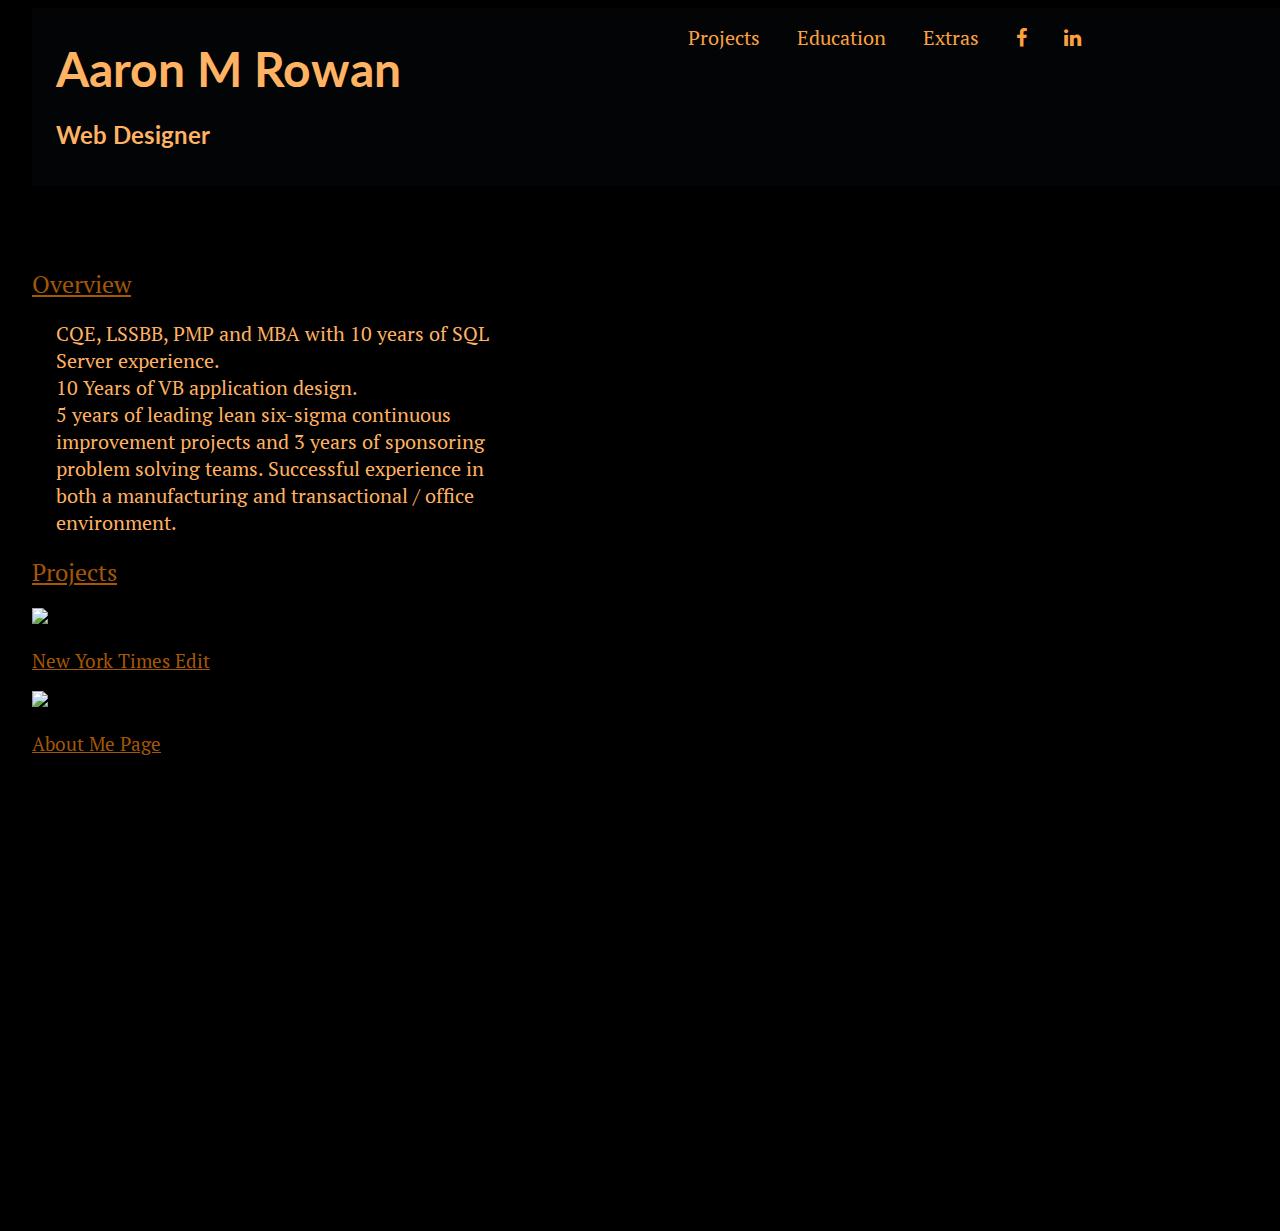
==== index.html @ 5f278200 "inital commit 6.20.16" ====
<!DOCTYPE html>
<html lang="en">

<head>

  <meta charset="UTF-8">
  <link rel="stylesheet" href="css/style.css">
  <link href='https://fonts.googleapis.com/css?family=Lato|PT+Serif' rel='stylesheet' type='text/css'>
  <link href="https://maxcdn.bootstrapcdn.com/font-awesome/4.5.0/css/font-awesome.min.css" rel="stylesheet">
  <title> Portfolio - Aaron M Rowan </title>  
</head>

<header> 
  <nav id="mainNav">    
    <ul class="navList">
      <li><a href="#Projects"> Projects </a></li>
      <li><a href=#> Education </a></li>
      <li><a href=#> Extras </a> </li>  
      <li><a class="fa fa-facebook" href="//www.facebook.com/Novelis-Cans-for-the-Community-158963970794045/?ref=aymt_homepage_panel"></a> </li>
      <li><a class="fa fa-linkedin" href="//www.linkedin.com/in/aaron-rowan-35a57320?trk=nav_responsive_tab_profile"></a> </li>
    </ul>    
    <h1> Aaron M Rowan <br> <span id="sub"> Web Designer </span> </h1>
    
   
  </nav>
  <span class="Spacer"> </span>
  <span class="Spacer"> </span>
  <span class="Spacer"> </span>
</header>
<body id="main">
  <div class="spacer"> </div>
  <h2> Overview </h2>
  <p id="details"> 
  CQE, LSSBB, PMP and MBA with 10 years of SQL Server experience.<br>
  10 Years of VB application design. <br>
  5 years of leading lean six-sigma continuous improvement projects

and 3 years of sponsoring problem solving teams. Successful experience in both a manufacturing

and transactional / office environment.
  </p>
   <span class="Spacer"> </span>
  <h2> <a name="Projects"></a> Projects </h2>
  <img class="projects" src="images/New Cat Times.jpg" alt="New Cat Times">
  <h3> New York Times Edit </h3>
  <span class="Spacer"> </span>
  <img class="projects" src="images/aboutMe.jpg" alt="About Me">
  <h3> About Me Page </h3>
</body>
---- css/style.css ----
html{
  box-sizing: border-box;
  margin:0;
  padding:0;
  border:0;
  font-family: 'PT Serif', serif;
  background-color: black;
  }

#mainNav{
  list-style:none;
  position:fixed;
  width:100%;
  z-index:9999;
  background-color:#020405;
  
}
.navList{
  float:right;
  width:50%;
  padding-top: 0.0rem;
  
}

.navList > li {
  display:inline; 
  padding: 2.5rem ;  
  font-size:1.25em;
  color:#fca141;
  
}

a {
  color:#fca141;
  text-decoration:none;
}

h1 {
  color:#ffb262;
  float:left;
  padding-left:1.5rem;
  font-family: 'Lato', sans-serif;
  font-size: 3em;
  width:35%;
}

#sub{
  font-size:1.5rem;
}
#main{
  background-image:url(https://www.dropbox.com/s/avmewlsl8is4otc/279H.jpg?dl=1);
  background-size: cover;
  background-position: center bottom;
  background-repeat: no-repeat;
  height: 75.938rem;
  padding-left: 1.5rem;
}

.spacer{
  height:15rem;
}

h2{
  color:#a45705;
 
  font-weight: lighter;
  text-decoration:underline;
}

#details {
  padding-left: 1.5rem;
  font-size: 1.25rem;
  color:#ffb262;
  width:35%;
  background-color: black;
  
}

.projects{
  width:30rem;
}

h3 {
  color:#a45705;
  font-weight:lighter;
  text-decoration: underline;


}

@media only screen and (max-width: 525px){
  #details{ font-size: .85rem;}
  .navList > li{
    font-size:.85rem;
    display:block;
    padding-top:.1rem;
    padding-bottom:.1rem;
  }
  h1{font-size:2.25rem;}
  sub{font-size:1.75rem;}
  .projects{width:20rem;}
}

@media only screen and (min-width: 525px) and (max-width:750px){
  .navList > li {
    font-size:1rem;
    padding: 2.5rem .25rem;
   

  }
}

@media only screen and (min-width: 750px) and (max-width:1450px){
  .navList > li {
    font-size:1.25rem;
    padding: 2.5rem 1rem;
   

  }
}
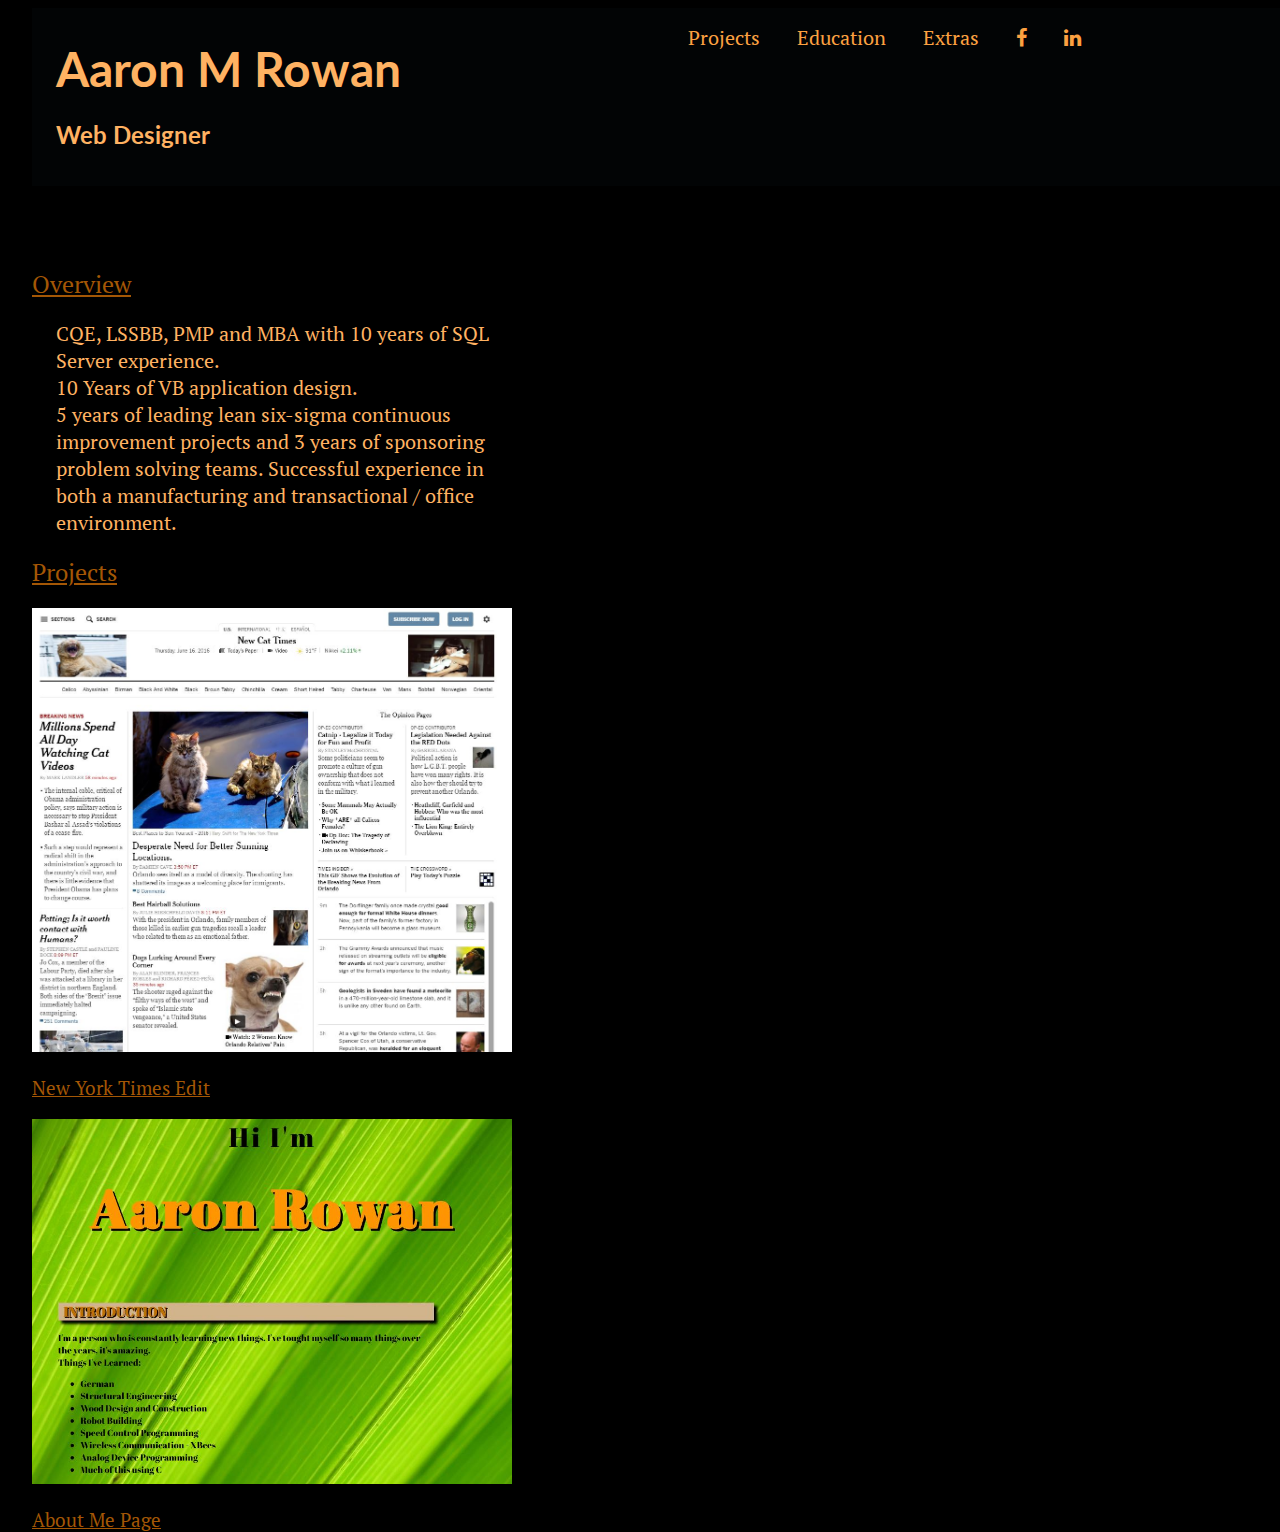
==== commit decdbc6c: "6.20 v3" ====
--- a/index.html
+++ b/index.html
@@ -41,9 +41,9 @@
   </p>
    <span class="Spacer"> </span>
   <h2> <a name="Projects"></a> Projects </h2>
-  <img class="projects" src="images/New Cat Times.jpg" alt="New Cat Times">
+  <img class="projects" src="images/New Cat Times.JPG" alt="New Cat Times">
   <h3> New York Times Edit </h3>
   <span class="Spacer"> </span>
-  <img class="projects" src="images/aboutMe.jpg" alt="About Me">
+  <img class="projects" src="images/aboutMe.JPG" alt="About Me">
   <h3> About Me Page </h3>
 </body>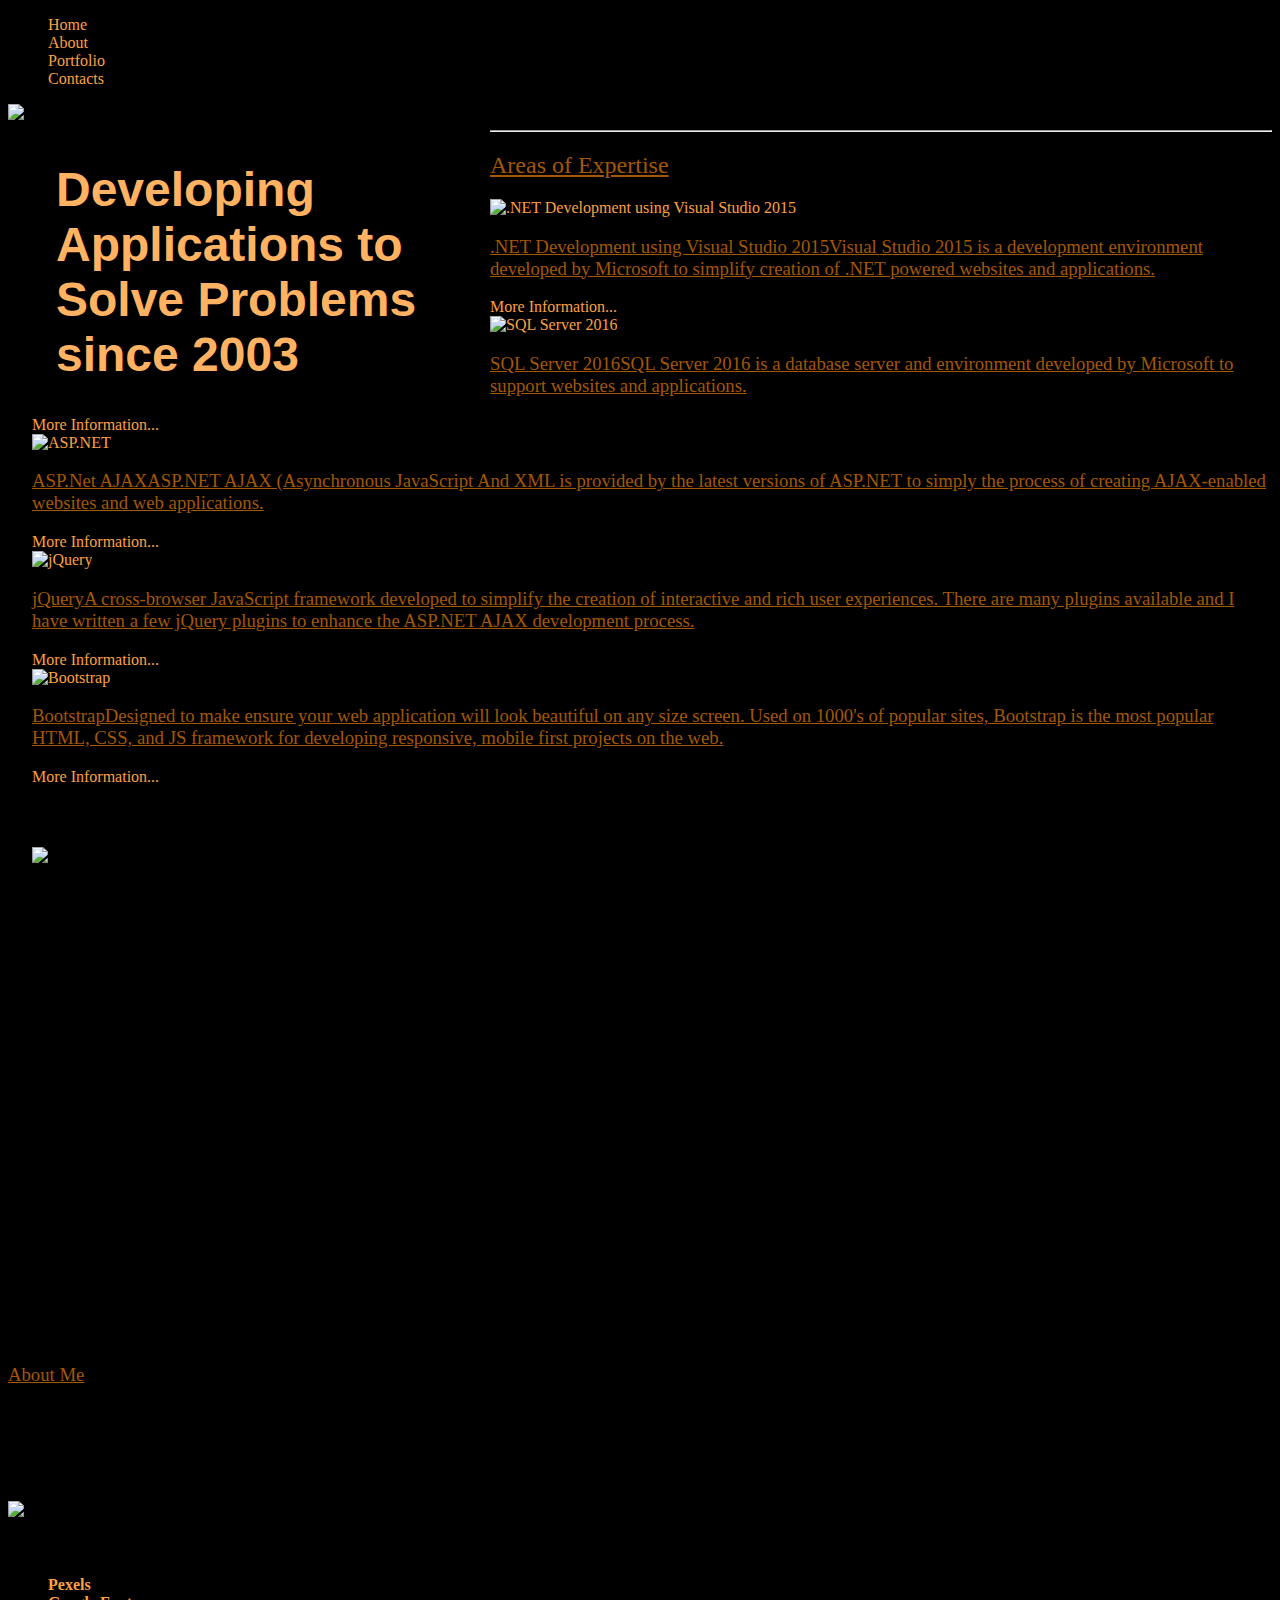
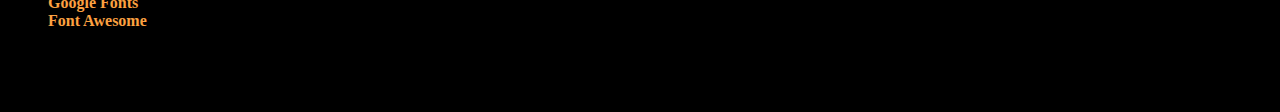
==== commit 748134ec: "index only - fix merge" ====
--- a/index.html
+++ b/index.html
@@ -1,49 +1,113 @@
+
 <!DOCTYPE html>
 <html lang="en">
+<head>
+	<meta charset="UTF-8">
+	<title>Portfolio - ASP.NET C# Web Developer - Aaron Rowan Charlotte NC</title>
+	<link rel="stylesheet" href="css/style.css">
+	
 
-<head>
+</head>
+<body>
+	<div id="header">
+		<ul id="navList">
+			<li><a class="active" href="index.html">Home</a></li>
+			<li><a href="about.html">About</a></li>
+			<li><a href="portfolio.html">Portfolio</a></li>
+			<li><a href="contact.html">Contacts</a></li>
+		</ul>
+	</div>
+	<div id="subheader-container">
+		<div id="subheader">
+			<img src="./images/headline.jpg" alt="Simple" width="500px">
+		</div>
+	</div>
 
-  <meta charset="UTF-8">
-  <link rel="stylesheet" href="css/style.css">
-  <link href='https://fonts.googleapis.com/css?family=Lato|PT+Serif' rel='stylesheet' type='text/css'>
-  <link href="https://maxcdn.bootstrapcdn.com/font-awesome/4.5.0/css/font-awesome.min.css" rel="stylesheet">
-  <title> Portfolio - Aaron M Rowan </title>  
-</head>
+	<div id="main-container">
+		<div id="main">
+			<h1>Developing Applications to Solve Problems since 2003</h1>
+			<hr>
+			<div id="content">
+				<h2> Areas of Expertise </h2>
+				<div class="featuredItem">
+					
+						<a class="img" href="https://www.visualstudio.com/" target="_blank"><img class="tags" src="./images/VS tag2.png" alt=".NET Development using Visual Studio 2015"></a>
+					<div class = "itemText">
+						<h3>.NET Development using Visual Studio 2015<span class="bodyText">Visual Studio 2015 is a development environment developed by Microsoft to simplify creation of .NET powered websites and applications. </span> </h3>
+						 <a href="https://www.visualstudio.com/" target="_blank">More Information...</a>
+					</div>
+				</div>
+				<div class="featuredItem">
+					
+						<a class="img" href="www.microsoft.com/en-us/server-cloud/products/sql-server/" target="_blank"> <img class="tags" src="./images/sql-server-2016.jpg" alt="SQL Server 2016"></a>
+					<div class = "itemText">
+						<h3>SQL Server 2016<span class="bodyText">SQL Server 2016 is a database server and environment developed by Microsoft to support websites and applications.</span>
+						</h3>
+						 <a href="https://info.microsoft.com/Introducing-SQL-Server-2016-eBook-2.html" target="_blank">More Information...</a>
+					</div>
+				</div>
+				<div class="featuredItem">
+					
+						<a class="img" href="http://api.jquery.com/jquery.ajax/" target="_blank"> <img class="tags" src="./images/asp-net-ajax_small.png" alt="ASP.NET"></a>
+					<div class = "itemText">
+						<h3>ASP.Net AJAX<span class="bodyText">ASP.NET AJAX (Asynchronous JavaScript And XML is provided by the latest versions of ASP.NET to simply the process of creating AJAX-enabled websites and web applications.</span>
+						</h3>
+						 <a href="https://developer.mozilla.org/en-US/docs/AJAX" target="_blank">More Information...</a>
+					</div>
+				</div>
+				<div class="featuredItem">
+					
+						<a class="img" href="https://jquery.com/" target="_blank"> <img class="tags" src="./images/jquery_logo.png" alt="jQuery"></a>
+					<div class = "itemText">
+						<h3>jQuery<span>A cross-browser JavaScript framework developed to simplify the creation of interactive and rich user experiences.  There are many plugins available and I have written a few jQuery plugins to enhance the ASP.NET AJAX development process.</span>
+						</h3>
+						 <a href="http://jquery.com/" target="_blank">More Information...</a>
+					</div>
+				</div>
+				<div class="featuredItem">
+					
+						<a class="img" href="http://getbootstrap.com/" target="_blank"> <img class="tags" src="./images/bootstrap-3.jpg" alt="Bootstrap"></a>						
+					<div class = "itemText">
+						<h3>Bootstrap<span>Designed to make ensure your web application will look beautiful on any size screen.  Used on 1000's of popular sites, Bootstrap is the most popular HTML, CSS, and JS framework for developing responsive, mobile first projects on the web.</span>
+						</h3>
+						<a href="http://getbootstrap.com/" target="_blank">More Information...</a>
+					</div>
+				</div>
+			</div>
+			<div id="connect">
+				<h4>Connect with Me</h4>				
+	            <a href="https://www.linkedin.com/in/aaron-rowan-35a57320" target="_blank"><img class="tags" src="./images/social_linked_in.png" id="SideBarPlaceHolder_sidebar1_imgLinkedIn" /></a>
+			</div>
+		</div>
+	</div>
 
-<header> 
-  <nav id="mainNav">    
-    <ul class="navList">
-      <li><a href="#Projects"> Projects </a></li>
-      <li><a href=#> Education </a></li>
-      <li><a href=#> Extras </a> </li>  
-      <li><a class="fa fa-facebook" href="//www.facebook.com/Novelis-Cans-for-the-Community-158963970794045/?ref=aymt_homepage_panel"></a> </li>
-      <li><a class="fa fa-linkedin" href="//www.linkedin.com/in/aaron-rowan-35a57320?trk=nav_responsive_tab_profile"></a> </li>
-    </ul>    
-    <h1> Aaron M Rowan <br> <span id="sub"> Web Designer </span> </h1>
-    
-   
-  </nav>
-  <span class="Spacer"> </span>
-  <span class="Spacer"> </span>
-  <span class="Spacer"> </span>
-</header>
-<body id="main">
-  <div class="spacer"> </div>
-  <h2> Overview </h2>
-  <p id="details"> 
-  CQE, LSSBB, PMP and MBA with 10 years of SQL Server experience.<br>
-  10 Years of VB application design. <br>
-  5 years of leading lean six-sigma continuous improvement projects
-
-and 3 years of sponsoring problem solving teams. Successful experience in both a manufacturing
-
-and transactional / office environment.
-  </p>
-   <span class="Spacer"> </span>
-  <h2> <a name="Projects"></a> Projects </h2>
-  <img class="projects" src="images/New Cat Times.JPG" alt="New Cat Times">
-  <h3> New York Times Edit </h3>
-  <span class="Spacer"> </span>
-  <img class="projects" src="images/aboutMe.JPG" alt="About Me">
-  <h3> About Me Page </h3>
-</body>+	<div id="subfooter">
+		<div id="subfooter-content">
+			<div id="about">
+				<h3>About Me</h3>
+				<p>My Name is Aaron Rowan.  I am a web developer and programmer in the Charlotte, NC area.  I work mostly in Microsoft .NET technologies such as C#, VB, ASP.NET to create applications.  I am also familiar with JavaScript, jQuery, CSS, SQL Server, and AJAX.</p>
+			</div>
+			<div id="connectSmall">
+				<h4>Connect with Me</h4>
+				<a href="https://www.linkedin.com/in/aaron-rowan-35a57320" target="_blank"><img src="./images/social_linked_in.png" id="SideBarPlaceHolder_sidebar1_imgLinkedIn" /></a>
+			</div>
+			<div id="usefulLinks">
+				<h4>Useful Links:
+				<ul id="usefulLinkList">
+					<li><a href="https://www.pexels.com/" alt="">Pexels</a></li>
+					<li><a href="https://www.google.com/fonts" alt="">Google Fonts</a></li>
+					<li><a href="http://fontawesome.io/cheatsheet/" alt="">Font Awesome</a></li>
+				</ul>
+			</div>
+		</div>
+	</div>
+	
+	<div id="footer">
+		<div id="footer-content">
+			<p>Copyright &copy Aaron Rowan. All Rights Reserved.</p>
+		</div>
+	</div>
+	
+</body>
+</html>
+>>>>>>> master
